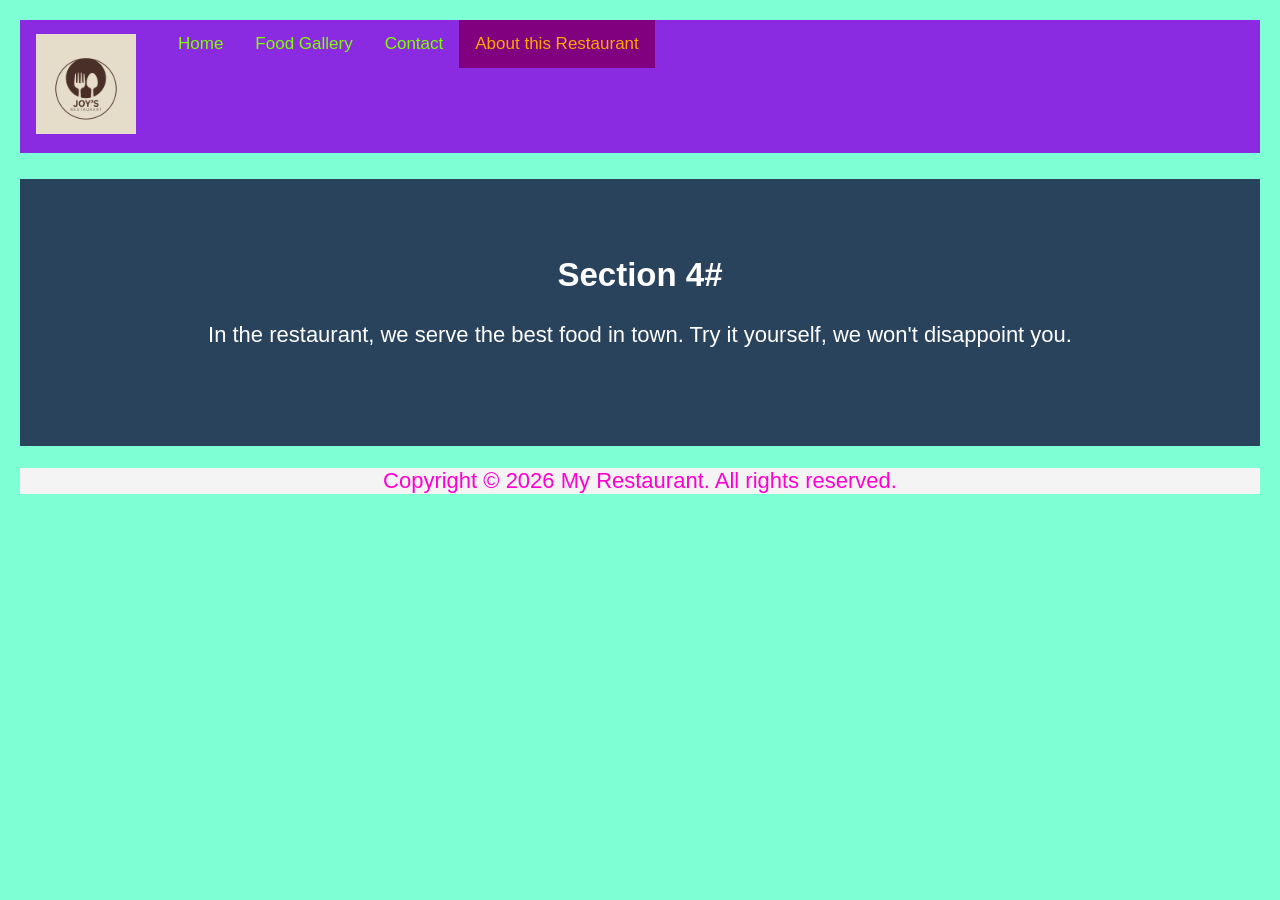
==== about.html @ 8f919034 "Add files via upload" ====
<!DOCTYPE html>
<head>
    <title>My Restaurant web page</title>
    <link rel="stylesheet" href="font.css">
    <link rel="icon" href="Joy's  Restaurant Logo.png">
    <style>
         body{
            background-color: aquamarine;
            padding: 10px;
            margin:10px;
        }
        .topnav{
            background-color: blueviolet;
            overflow: hidden;
        }
        .topnav a{
            float: left;
            color: chartreuse;
            padding: 14px 16px;
            font-size:17px;
            text-decoration: none;
            text-align: center;
        }
        .topnav a:hover{
            background-color:darkgoldenrod;
            color:red;
        }
        .topnav a.active{
            background-color: purple;
            color: orange;
        }
        .section{
            position: relative;
            text-align: center;
            color: white;
            padding: 50px;
        }
        .section.dark{
            background-color: #2a435d;
            color: #fff;
        }
        .section.light{
            background-color: #f4f4f4;
            color: #282e34;
        }
    </style>
</head>
<body>
    <nav>
        <div class='topnav'>
            <a href="about.html"><img src="Joy's  Restaurant Logo.png" alt="Logo" style="width: 100px; height: 100px; margin-right: 10px;"></a>
        <a href="index.html">Home</a>
        <a href="gallery.html">Food Gallery</a>
        <a href="contact.html">Contact</a>
        <a class="active" href="about.html">About this Restaurant</a>
            </div>
    </nav>
    <br>
    <section class="section dark">
    <h1>Section 4#</h1>
    <p>In the restaurant, we serve the best food in town. Try it yourself, we won't disappoint you.</p>
    <img src='https://images.unsplash.com/photo-1762420873769-220e674755f0?crop=entropy&cs=tinysrgb&fit=max&fm=jpg&ixid=M3wzMjM4NDZ8MHwxfHJhbmRvbXx8fHx8fHx8fDE3ODM5MzUzMDN8&ixlib=rb-4.1.0&q=80&w=400' alt=''>
</section>
 <section>
    <div class="footer">
        <p style="text-align: center; color: rgb(255, 0, 208); background-color: #f4f4f4;">Copyright &copy; 2026 My Restaurant. All rights reserved.</p>
    </div>
</body>
---- font.css ----
body{
 font-family:Arial, Helvetica, sans-serif;
 font-size: 22px;
}
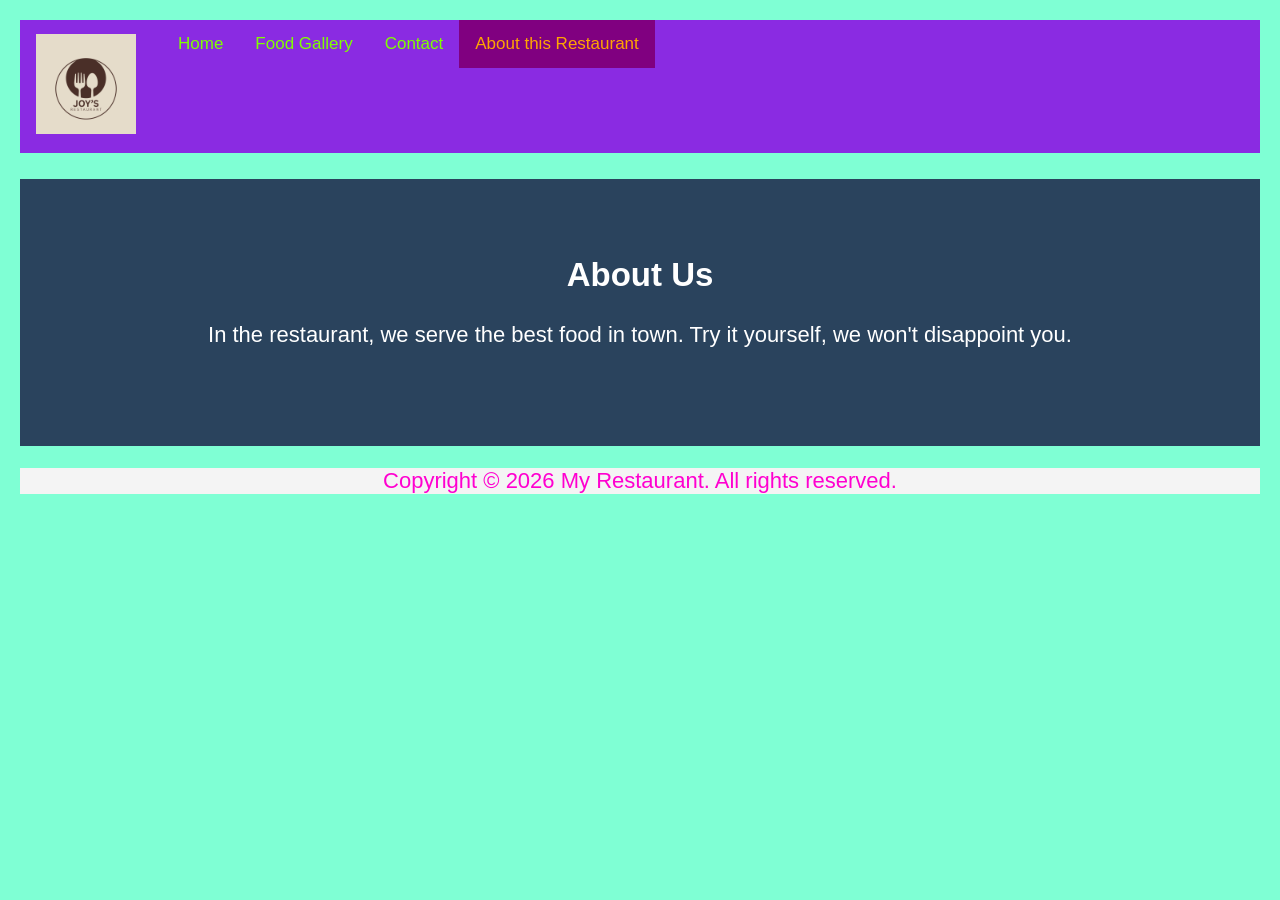
==== commit 0af411a0: "Update about.html" ====
--- a/about.html
+++ b/about.html
@@ -1,6 +1,6 @@
 <!DOCTYPE html>
 <head>
-    <title>My Restaurant web page</title>
+    <title>Joy's Restaurant</title>
     <link rel="stylesheet" href="font.css">
     <link rel="icon" href="Joy's  Restaurant Logo.png">
     <style>
@@ -57,7 +57,7 @@
     </nav>
     <br>
     <section class="section dark">
-    <h1>Section 4#</h1>
+    <h1>About Us</h1></h1>
     <p>In the restaurant, we serve the best food in town. Try it yourself, we won't disappoint you.</p>
     <img src='https://images.unsplash.com/photo-1762420873769-220e674755f0?crop=entropy&cs=tinysrgb&fit=max&fm=jpg&ixid=M3wzMjM4NDZ8MHwxfHJhbmRvbXx8fHx8fHx8fDE3ODM5MzUzMDN8&ixlib=rb-4.1.0&q=80&w=400' alt=''>
 </section>
@@ -65,4 +65,4 @@
     <div class="footer">
         <p style="text-align: center; color: rgb(255, 0, 208); background-color: #f4f4f4;">Copyright &copy; 2026 My Restaurant. All rights reserved.</p>
     </div>
-</body>+</body>
